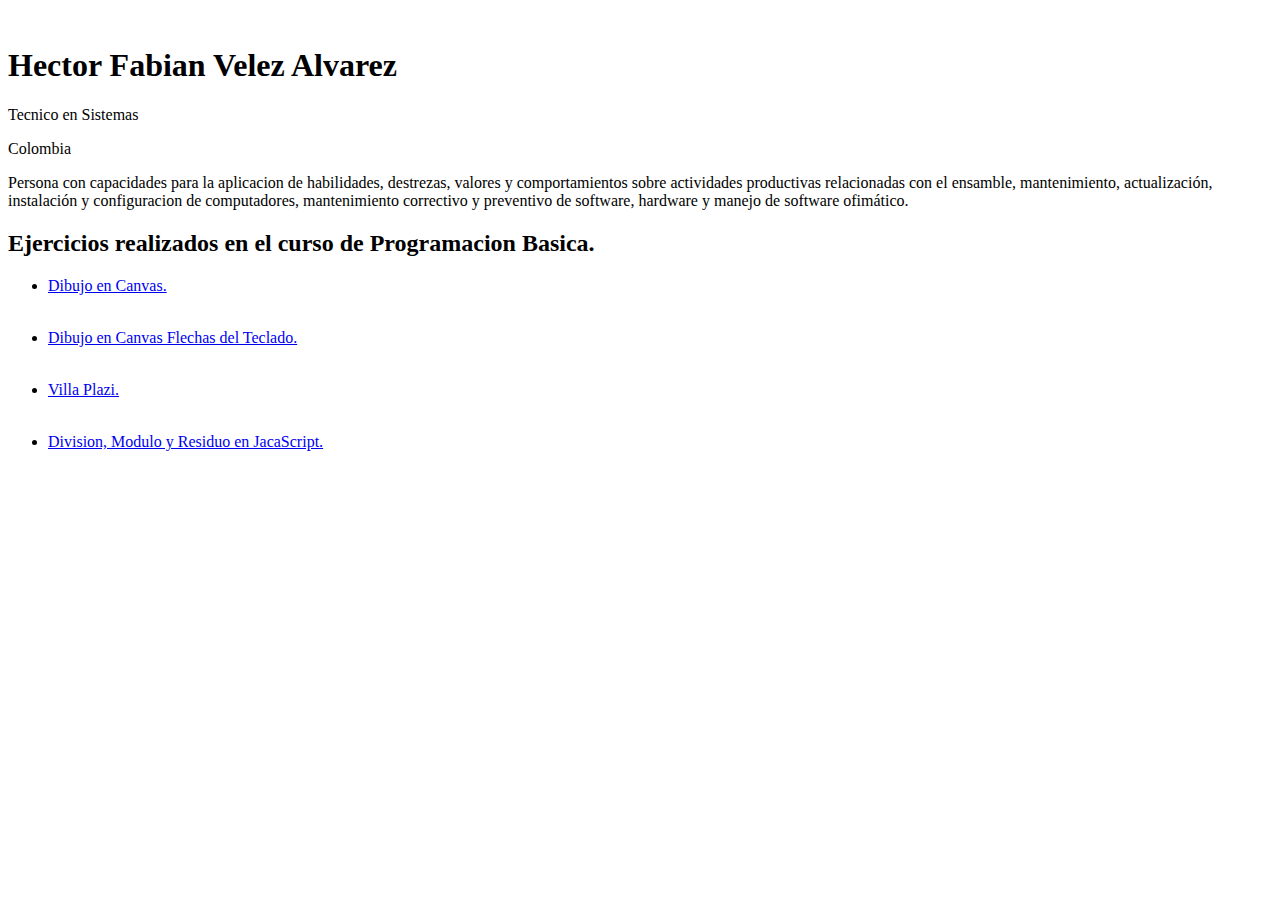
==== index.html @ a95acb27 "Update index.html" ====
<!DOCTYPE html>
<html lang="en">
<head>
	<meta charset="UTF-8">
	<meta name="viewport" content="width=device-width, user-scalable=no,
	initial-scale=1.0, maximum-scale=1.0, minimum-scale=1.0">
	<link href='https://fonts.googleapis.com/css?family=Open+Sans:400,600' rel='stylesheet' type='text/css'>
	<link rel="stylesheet" href="css/estilos.css">
	<link rel="stylesheet" href="css/font-awesome.min.css">
	<title>Hector Velez,Tecnico en Sistemas</title>
</head>
<body>
	<div class="contenedor" id="contenedor">
		<section class="tarjeta">
			<div class="slider_banner">
				<div class="banner" id="banner">
					<img class="slide active" src="img/banner3.jpg" alt="">
					<img class="slide" src="img/Hector.jpg" alt="">
					<img class="slide" src="img/hector1.jpg" alt="">
					<img class="slide" src="img/hector2.jpg" alt="">
					<img class="slide" src="img/hector3.jpg" alt="">
					<img class="slide" src="img/hector4.jpg" alt="">
					<img class="slide" src="img/hector5.jpg" alt="">
					<img class="slide" src="img/hector6.jpg" alt="">
					<img class="slide" src="img/hector7.jpg" alt="">
				</div>

				<!-- Flechas del Banner -->
				<a href="#" id="banner-prev" class="flecha-banner anterior"><span class="fa fa-chevron-circle-left"></span></a>
				<a href="#" id="banner-next" class="flecha-banner siguiente"><span class="fa fa-chevron-circle-right"></span></a>
			</div>

			<section class="slider_info">
				<!-- Flechas del Slider -->
				<a href="#" id="info-prev" class="flecha-info anterior" ><span class="fa fa-chevron-circle-left"></span></a>
				<a href="#" id="info-next" class="flecha-info siguiente"><span class="fa fa-chevron-circle-right"></span></a>

				<section class="informacion" id="informacion">
					<article id="info">
						<div class="slide active">
							<h1 class="nombre">Hector Fabian Velez Alvarez</h1>
							<p class="trabajo">Tecnico en Sistemas</p>
							<p class="pais"><img src="img/bandera1.png" alt="">Colombia</p>
						</div>

						<div class="slide">
							<p class="texto">Persona con capacidades para la aplicacion de habilidades, destrezas, valores y comportamientos sobre actividades productivas relacionadas con el ensamble, mantenimiento, actualización, instalación y configuracion de computadores, mantenimiento correctivo y preventivo de software, hardware y manejo de software ofimático.</p>
						</div>

						<div class="slide">
							<h2 class="subtitulo">Ejercicios realizados en el curso de Programacion Basica.</h2>
							<ul class="actions">
							<li><a href="#" target="_blank" class="button">Dibujo en Canvas.</a></li><br />
							</ul>
							<ul class="actions">
							<li><a href="#" target="_blank" class="button">Dibujo en Canvas Flechas del Teclado.</a></li><br />
							</ul>
							<ul class="actions">
							<li><a href="#" target="_blank" class="button">Villa Plazi.</a></li><br />
							</ul>
							<ul class="actions">
							<li><a href="#" target="_blank" class="button">Division, Modulo y Residuo en JacaScript.</a></li><br />
						</ul>

						</div>
					</article>
					<div class="botones" id="botones"></div>
				</section>

			</section>
			<section class="redes-sociales">
				<a href="#" class="behance"><span class="fa fa-behance"></span></a>
				<a href="https://www.facebook.com/Tecnico-Sistemas-Hector-Velez-1769183796437251/?hc_ref=ARRY0PG8D067y-Y6cNmxjs1ysf-3-rF1pc6T3ODVPJFksFEtAkuPzj-Mb-zhbJgCsp4/" target="_blank" class="facebook"><span class="fa fa-facebook"></span></a>
				<a href="#" class="twitter"><span class="fa fa-twitter"></span></a>
			</section>
		</section>
	</div>

	<script src="https://code.jquery.com/jquery-3.0.0.min.js"></script>
	<script src="js/main.js"></script>
</body>
</html>
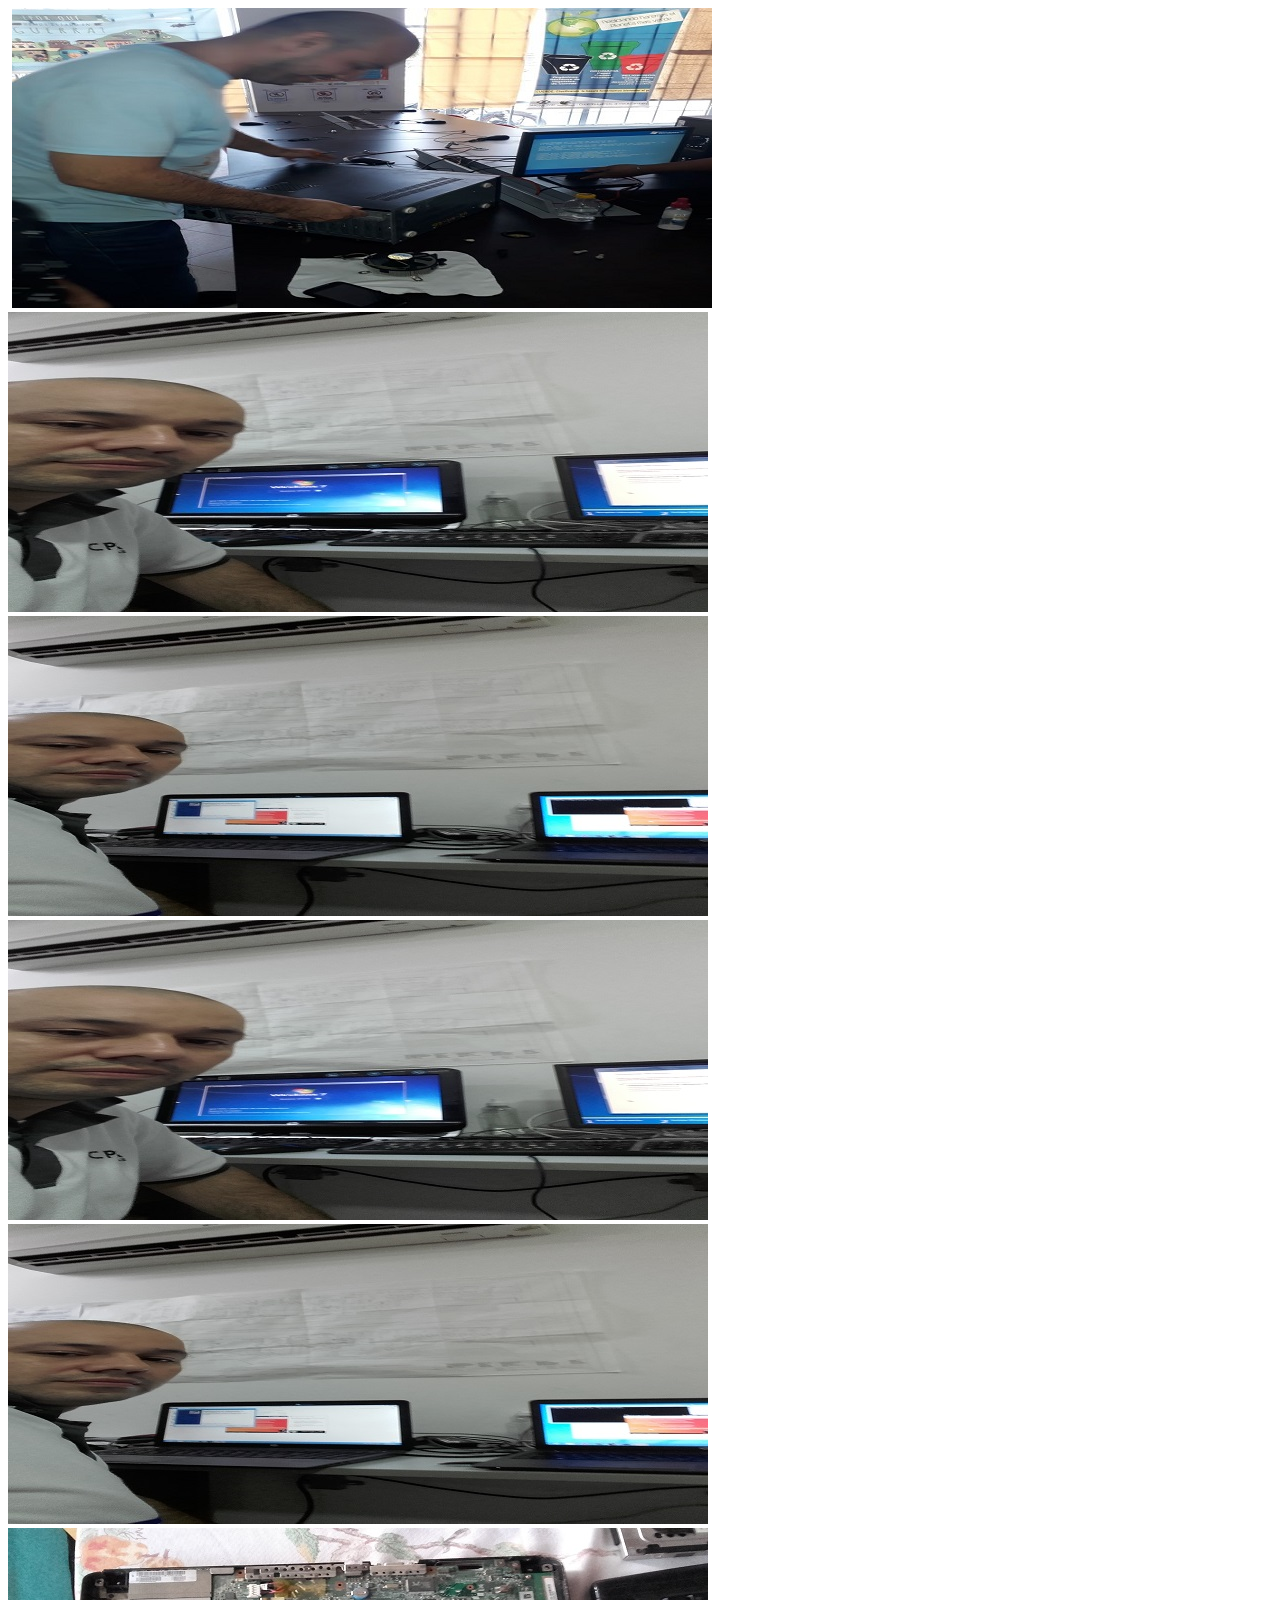
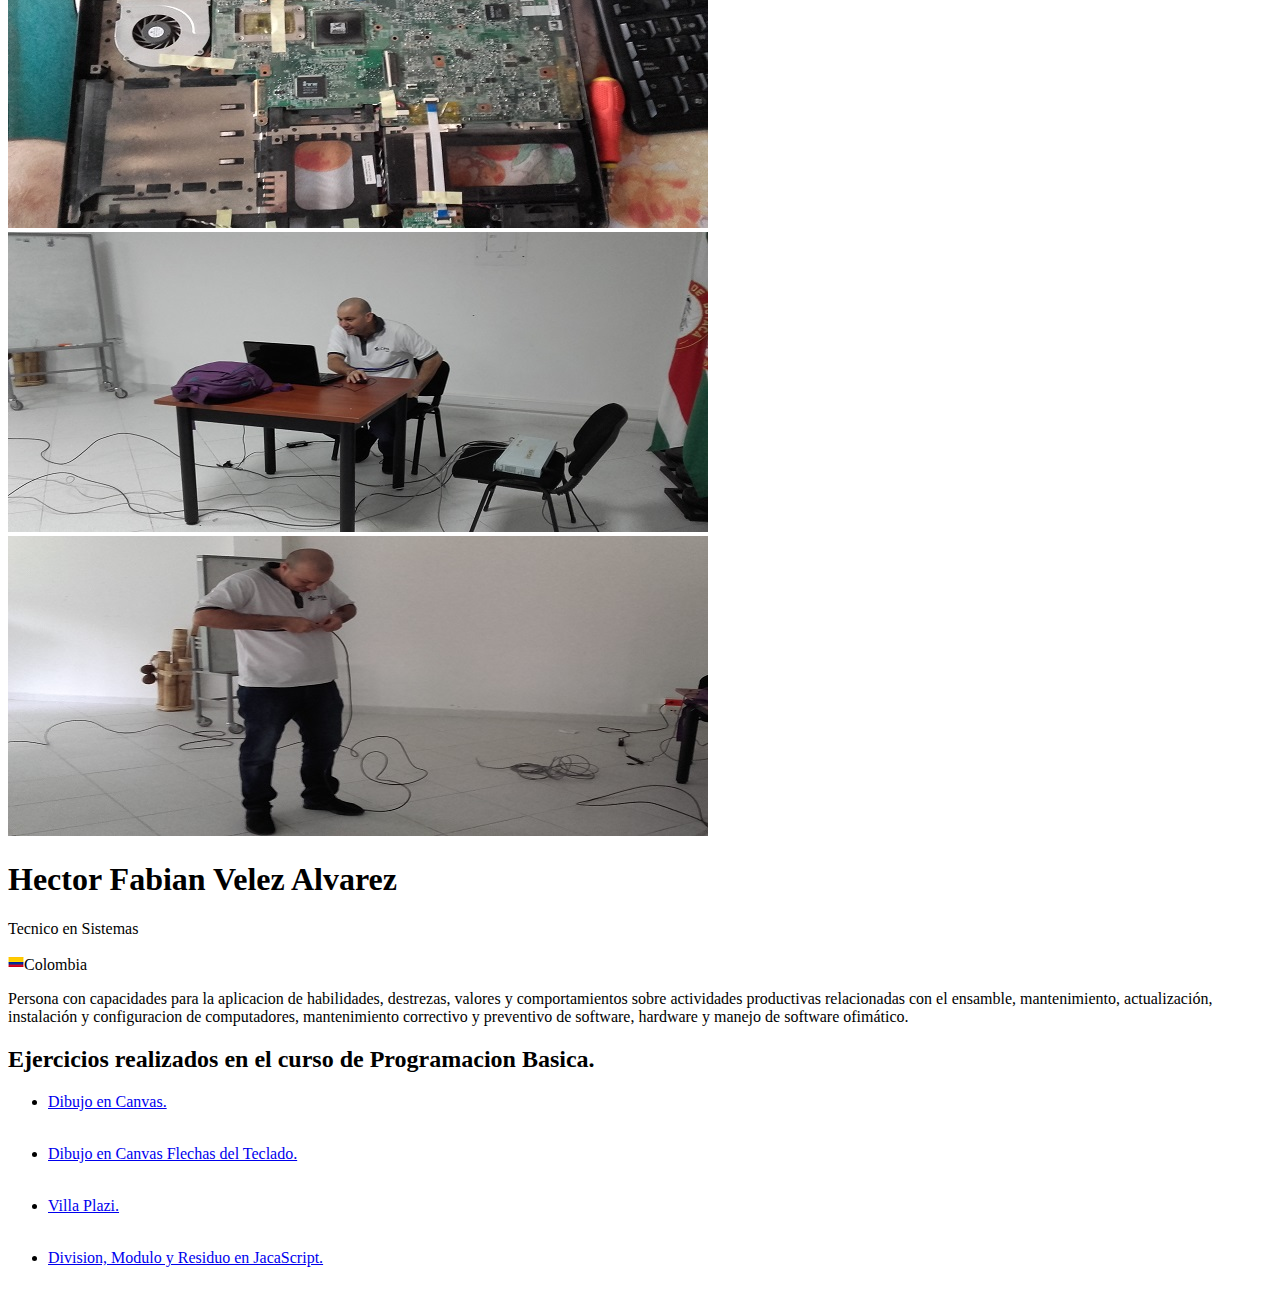
==== commit 52a5cfa4: "Update index.html" ====
--- a/index.html
+++ b/index.html
@@ -15,7 +15,7 @@
 			<div class="slider_banner">
 				<div class="banner" id="banner">
 					<img class="slide active" src="img/banner3.jpg" alt="">
-					<img class="slide" src="img/Hector.jpg" alt="">
+					<img class="slide" src="img/hector.jpg" alt="">
 					<img class="slide" src="img/hector1.jpg" alt="">
 					<img class="slide" src="img/hector2.jpg" alt="">
 					<img class="slide" src="img/hector3.jpg" alt="">
@@ -50,16 +50,16 @@
 						<div class="slide">
 							<h2 class="subtitulo">Ejercicios realizados en el curso de Programacion Basica.</h2>
 							<ul class="actions">
-							<li><a href="#" target="_blank" class="button">Dibujo en Canvas.</a></li><br />
+							<li><a href="hectorvelez1984.github.io/dibujo1.html" target="_blank" class="button">Dibujo en Canvas.</a></li><br />
 							</ul>
 							<ul class="actions">
-							<li><a href="#" target="_blank" class="button">Dibujo en Canvas Flechas del Teclado.</a></li><br />
+							<li><a href="hectorvelez1984.github.io/flechas.html" target="_blank" class="button">Dibujo en Canvas Flechas del Teclado.</a></li><br />
 							</ul>
 							<ul class="actions">
-							<li><a href="#" target="_blank" class="button">Villa Plazi.</a></li><br />
+							<li><a href="hectorvelez1984.github.io/villa.html" target="_blank" class="button">Villa Plazi.</a></li><br />
 							</ul>
 							<ul class="actions">
-							<li><a href="#" target="_blank" class="button">Division, Modulo y Residuo en JacaScript.</a></li><br />
+							<li><a href="hectorvelez1984.github.io/modulo.html" target="_blank" class="button">Division, Modulo y Residuo en JacaScript.</a></li><br />
 						</ul>
 
 						</div>
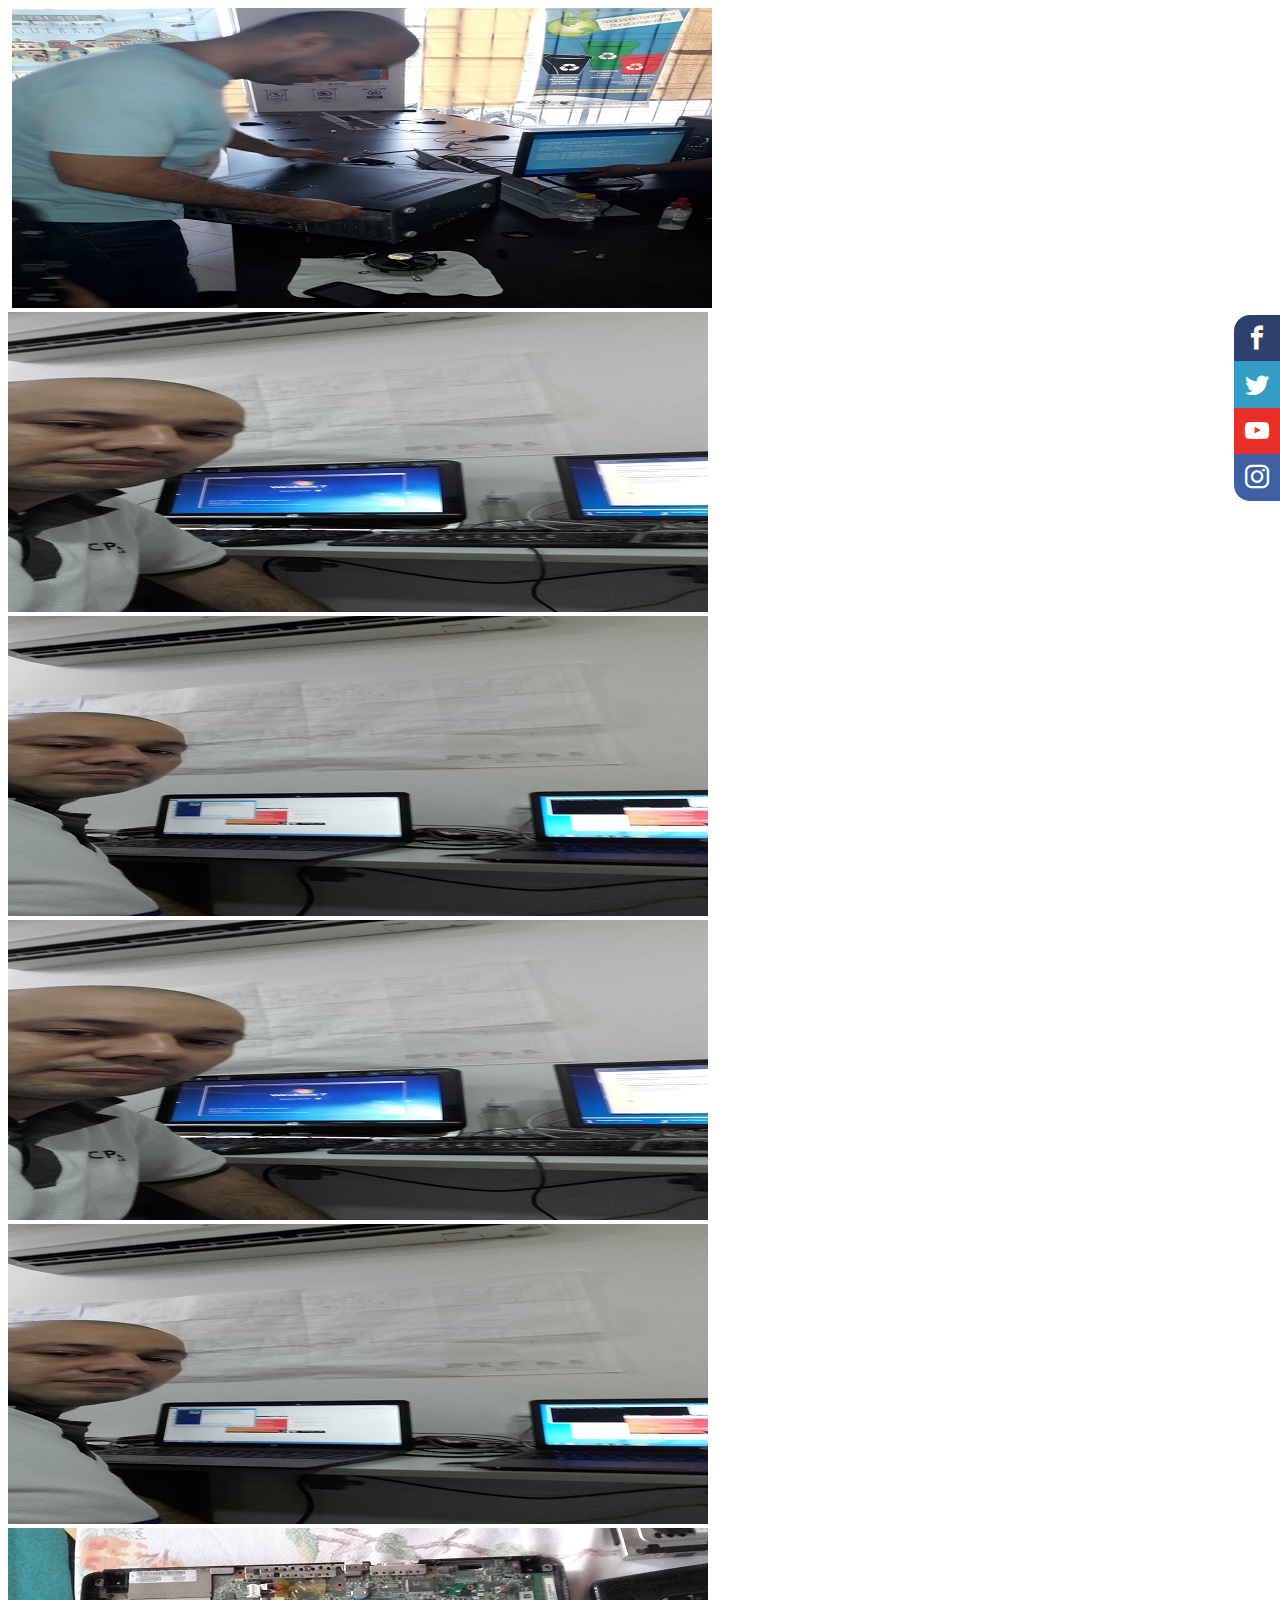
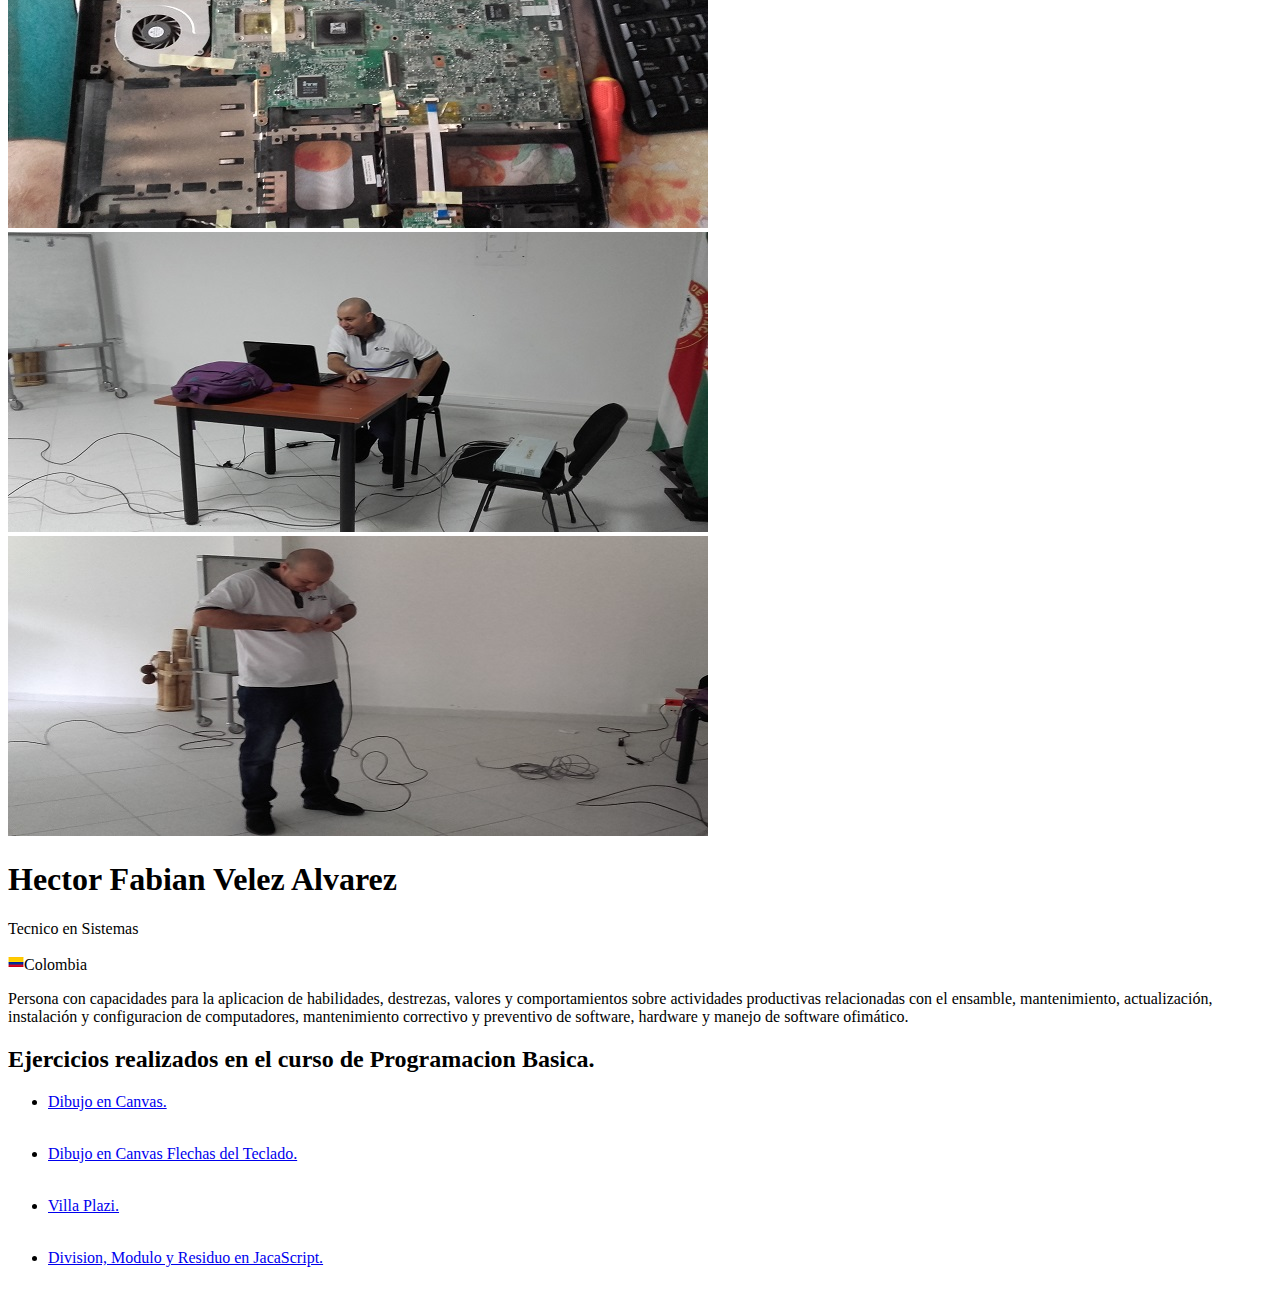
==== commit bcd00cd3: "Update index.html" ====
--- a/index.html
+++ b/index.html
@@ -7,28 +7,38 @@
 	<link href='https://fonts.googleapis.com/css?family=Open+Sans:400,600' rel='stylesheet' type='text/css'>
 	<link rel="stylesheet" href="css/estilos.css">
 	<link rel="stylesheet" href="css/font-awesome.min.css">
+	<link rel="stylesheet" href="font.css">
+  <link rel="stylesheet" href="main.css">
 	<title>Hector Velez,Tecnico en Sistemas</title>
 </head>
 <body>
-	<div class="contenedor" id="contenedor">
-		<section class="tarjeta">
-			<div class="slider_banner">
-				<div class="banner" id="banner">
-					<img class="slide active" src="img/banner3.jpg" alt="">
-					<img class="slide" src="img/hector.jpg" alt="">
-					<img class="slide" src="img/hector1.jpg" alt="">
-					<img class="slide" src="img/hector2.jpg" alt="">
-					<img class="slide" src="img/hector3.jpg" alt="">
-					<img class="slide" src="img/hector4.jpg" alt="">
-					<img class="slide" src="img/hector5.jpg" alt="">
-					<img class="slide" src="img/hector6.jpg" alt="">
-					<img class="slide" src="img/hector7.jpg" alt="">
-				</div>
+	
+<div class="contenedor" id="contenedor">
+		<div class="social-bar">
+   		 <a href="https://www.facebook.com/Tecnico-Sistemas-Hector-Velez-1769183796437251/?hc_ref=ARRY0PG8D067y-Y6cNmxjs1ysf-3-rF1pc6T3ODVPJFksFEtAkuPzj-Mb-zhbJgCsp4/" class="icon icon-facebook" target="_blank"></a>
+		 <a href="https://twitter.com/HECTORVELEZ2" class="icon icon-twitter" target="_blank"></a>
+		 <a href="https://www.youtube.com/channel/UCNXp2lOjahilPRoKrDwb-EQ?view_as=subscriber" class="icon icon-youtube" target="_blank"></a>
+  		 <a href="https://www.instagram.com/hectorvelezalvarez/?hl=es-la" class="icon icon-instagram" target="_blank"></a>
+  		</div>
+
+	<section class="tarjeta">
+		<div class="slider_banner">
+			<div class="banner" id="banner">
+				<img class="slide active" src="img/banner3.jpg" alt="">
+				<img class="slide" src="img/hector.jpg" alt="">
+				<img class="slide" src="img/hector1.jpg" alt="">
+				<img class="slide" src="img/hector2.jpg" alt="">
+				<img class="slide" src="img/hector3.jpg" alt="">
+				<img class="slide" src="img/hector4.jpg" alt="">
+				<img class="slide" src="img/hector5.jpg" alt="">
+				<img class="slide" src="img/hector6.jpg" alt="">
+				<img class="slide" src="img/hector7.jpg" alt="">
+			</div>
 
 				<!-- Flechas del Banner -->
 				<a href="#" id="banner-prev" class="flecha-banner anterior"><span class="fa fa-chevron-circle-left"></span></a>
 				<a href="#" id="banner-next" class="flecha-banner siguiente"><span class="fa fa-chevron-circle-right"></span></a>
-			</div>
+		</div>
 
 			<section class="slider_info">
 				<!-- Flechas del Slider -->
@@ -48,33 +58,34 @@
 						</div>
 
 						<div class="slide">
-							<h2 class="subtitulo">Ejercicios realizados en el curso de Programacion Basica.</h2>
-							<ul class="actions">
-							<li><a href="hectorvelez1984.github.io/dibujo1.html" target="_blank" class="button">Dibujo en Canvas.</a></li><br />
-							</ul>
-							<ul class="actions">
-							<li><a href="hectorvelez1984.github.io/flechas.html" target="_blank" class="button">Dibujo en Canvas Flechas del Teclado.</a></li><br />
-							</ul>
-							<ul class="actions">
-							<li><a href="hectorvelez1984.github.io/villa.html" target="_blank" class="button">Villa Plazi.</a></li><br />
-							</ul>
-							<ul class="actions">
-							<li><a href="hectorvelez1984.github.io/modulo.html" target="_blank" class="button">Division, Modulo y Residuo en JacaScript.</a></li><br />
-						</ul>
+									<h2 class="subtitulo">Ejercicios realizados en el curso de Programacion Basica.</h2>
+									<ul class="actions">
+									<li><a href="hectorvelez1984.github.io/dibujo1.html" target="_blank" class="button">Dibujo en Canvas.</a></li><br />
+									</ul>
+									<ul class="actions">
+									<li><a href="hectorvelez1984.github.io/flechas.html" target="_blank" class="button">Dibujo en Canvas Flechas del Teclado.</a></li><br />
+									</ul>
+									<ul class="actions">
+									<li><a href="hectorvelez1984.github.io/villa.html" target="_blank" class="button">Villa Plazi.</a></li><br />
+									</ul>
+									<ul class="actions">
+									<li><a href="hectorvelez1984.github.io/modulo.html" target="_blank" class="button">Division, Modulo y Residuo en JacaScript.</a></li><br />
+								</ul>
 
-						</div>
+								</div>
 					</article>
 					<div class="botones" id="botones"></div>
 				</section>
 
 			</section>
-			<section class="redes-sociales">
+				<section class="redes-sociales">
 				<a href="#" class="behance"><span class="fa fa-behance"></span></a>
-				<a href="https://www.facebook.com/Tecnico-Sistemas-Hector-Velez-1769183796437251/?hc_ref=ARRY0PG8D067y-Y6cNmxjs1ysf-3-rF1pc6T3ODVPJFksFEtAkuPzj-Mb-zhbJgCsp4/" target="_blank" class="facebook"><span class="fa fa-facebook"></span></a>
+				<a href="#" class="facebook"><span class="fa fa-facebook"></span></a>
 				<a href="#" class="twitter"><span class="fa fa-twitter"></span></a>
 			</section>
+
 		</section>
-	</div>
+</div>
 
 	<script src="https://code.jquery.com/jquery-3.0.0.min.js"></script>
 	<script src="js/main.js"></script>
--- a/font.css
+++ b/font.css
@@ -0,0 +1,39 @@
+@font-face {
+  font-family: 'icomoon';
+  src:  url('fonts/icomoon.eot?i226ha');
+  src:  url('fonts/icomoon.eot?i226ha#iefix') format('embedded-opentype'),
+    url('fonts/icomoon.ttf?i226ha') format('truetype'),
+    url('fonts/icomoon.woff?i226ha') format('woff'),
+    url('fonts/icomoon.svg?i226ha#icomoon') format('svg');
+  font-weight: normal;
+  font-style: normal;
+}
+
+[class^="icon-"], [class*=" icon-"] {
+  /* use !important to prevent issues with browser extensions that change fonts */
+  font-family: 'icomoon' !important;
+  speak: none;
+  font-style: normal;
+  font-weight: normal;
+  font-variant: normal;
+  text-transform: none;
+  line-height: 1;
+
+  /* Better Font Rendering =========== */
+  -webkit-font-smoothing: antialiased;
+  -moz-osx-font-smoothing: grayscale;
+}
+
+.icon-facebook:before {
+  content: "\ea90";
+}
+.icon-instagram:before {
+  content: "\ea92";
+}
+.icon-twitter:before {
+  content: "\ea96";
+}
+.icon-youtube:before {
+  content: "\ea9d";
+}
+
--- a/main.css
+++ b/main.css
@@ -0,0 +1,52 @@
+html {
+	font-size: 16px;
+}
+
+.social-bar {
+	position: fixed;
+	right: 0;
+	top: 35%;
+	font-size: 1.5rem;
+	display: flex;
+	flex-direction: column;
+	align-items: flex-end;
+	z-index: 100;
+}
+
+.icon {
+	color: white;
+	text-decoration: none;
+	padding: .7rem;
+	display: flex;
+	transition: all .5s;
+}
+
+.icon-facebook {
+	background: #2E406E;
+}
+
+.icon-twitter {
+	background: #339DC5;
+}
+
+.icon-youtube {
+	background: #E83028;
+}
+
+.icon-instagram {
+	background: #3F60A5;
+}
+
+.icon:first-child {
+	border-radius: 1rem 0 0 0;
+}
+
+.icon:last-child {
+	border-radius: 0 0 0 1rem;
+}
+
+.icon:hover {
+	padding-right: 3rem;
+	border-radius: 1rem 0 0 1rem;
+	box-shadow: 0 0 .5rem rgba(0, 0, 0, 0.42);
+}
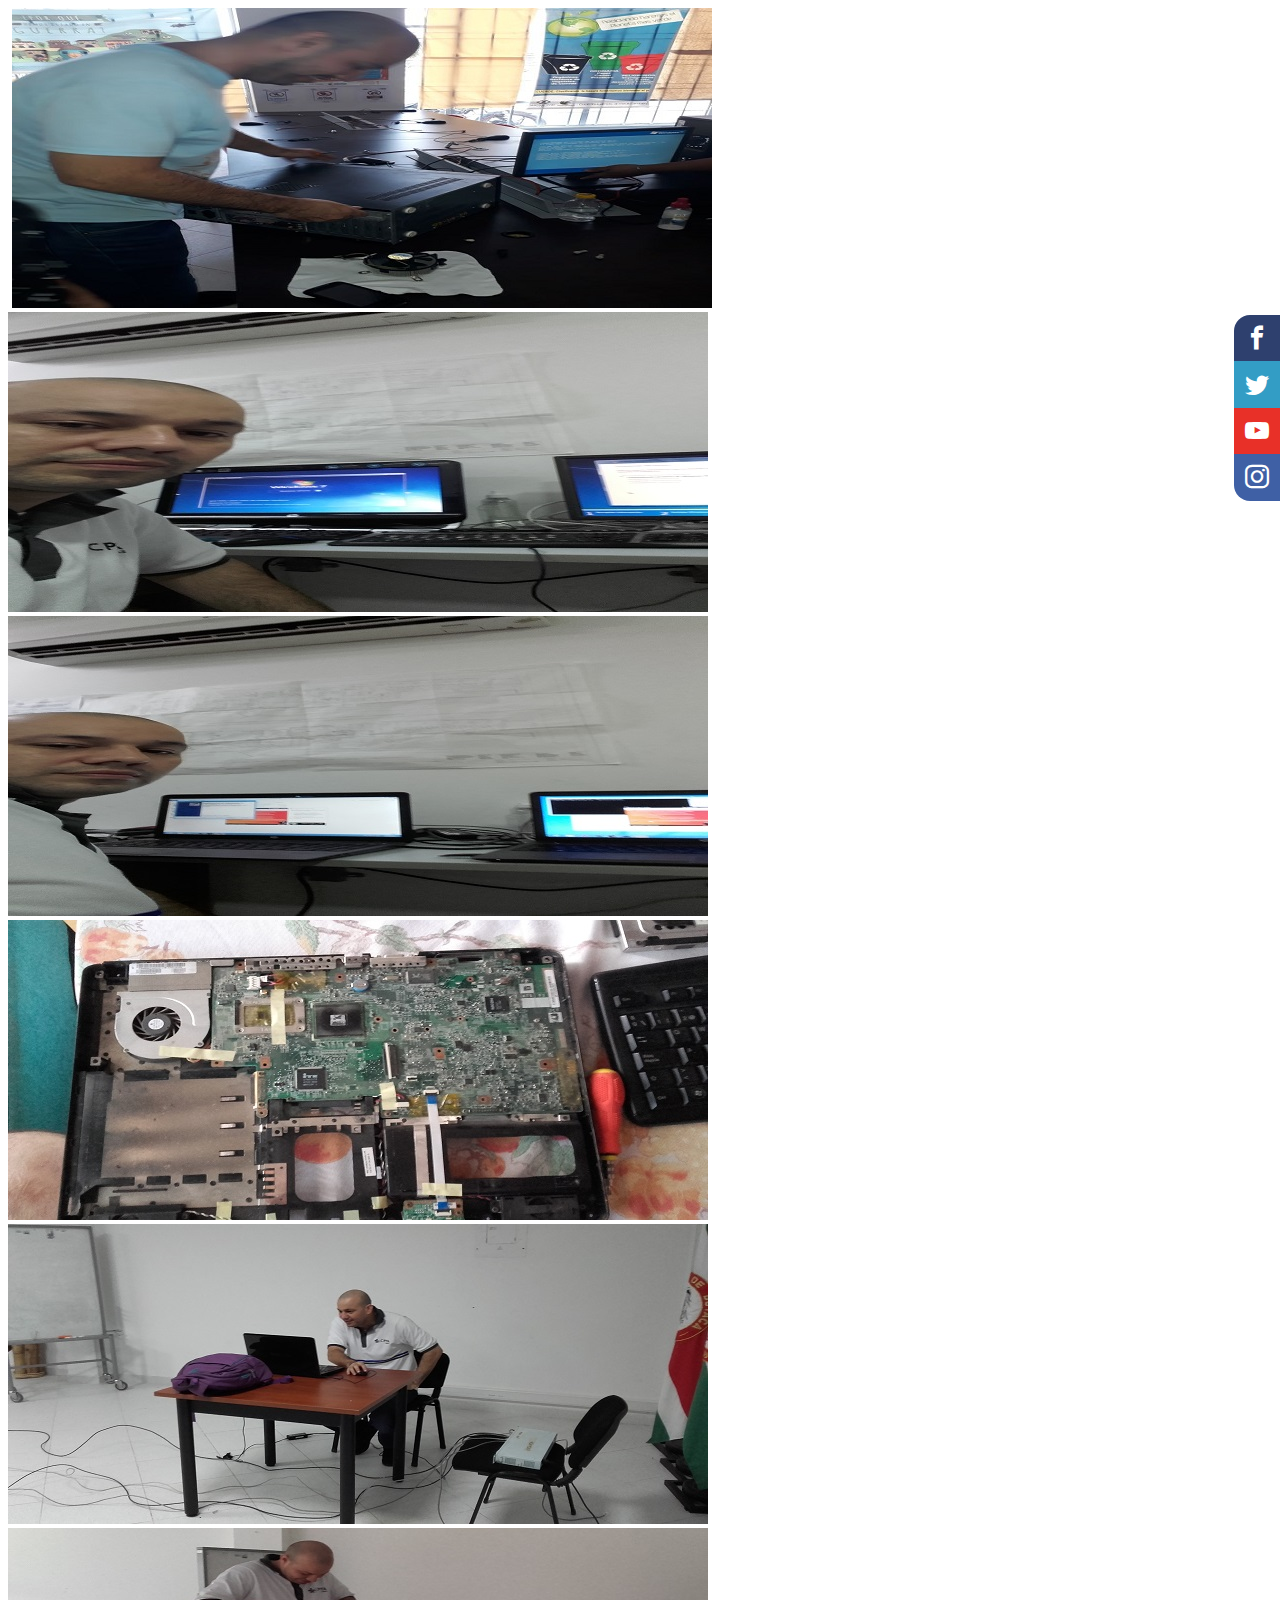
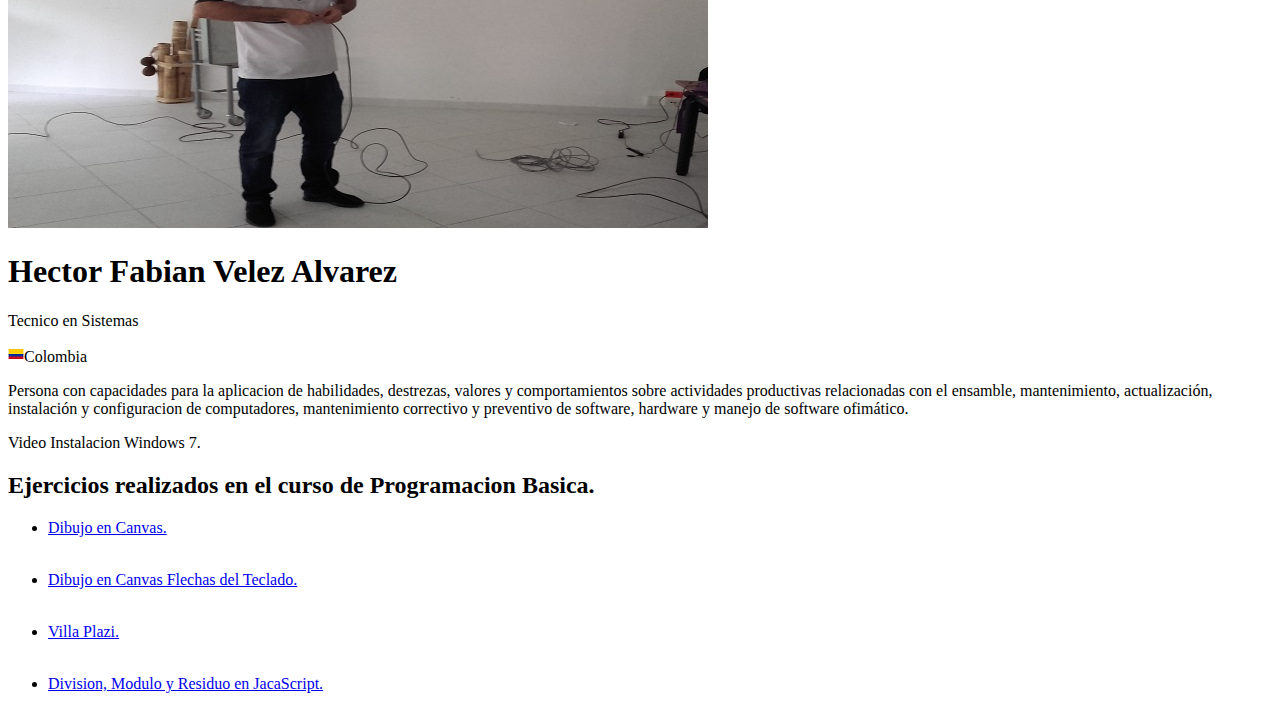
==== commit 5c4959b0: "Update index.html" ====
--- a/index.html
+++ b/index.html
@@ -56,6 +56,11 @@
 						<div class="slide">
 							<p class="texto">Persona con capacidades para la aplicacion de habilidades, destrezas, valores y comportamientos sobre actividades productivas relacionadas con el ensamble, mantenimiento, actualización, instalación y configuracion de computadores, mantenimiento correctivo y preventivo de software, hardware y manejo de software ofimático.</p>
 						</div>
+						
+						<div class="video">
+							<p class="texto">Video Instalacion Windows 7.</p>
+							
+						</div>
 
 						<div class="slide">
 									<h2 class="subtitulo">Ejercicios realizados en el curso de Programacion Basica.</h2>
@@ -77,13 +82,6 @@
 					<div class="botones" id="botones"></div>
 				</section>
 
-			</section>
-				<section class="redes-sociales">
-				<a href="#" class="behance"><span class="fa fa-behance"></span></a>
-				<a href="#" class="facebook"><span class="fa fa-facebook"></span></a>
-				<a href="#" class="twitter"><span class="fa fa-twitter"></span></a>
-			</section>
-
 		</section>
 </div>
 
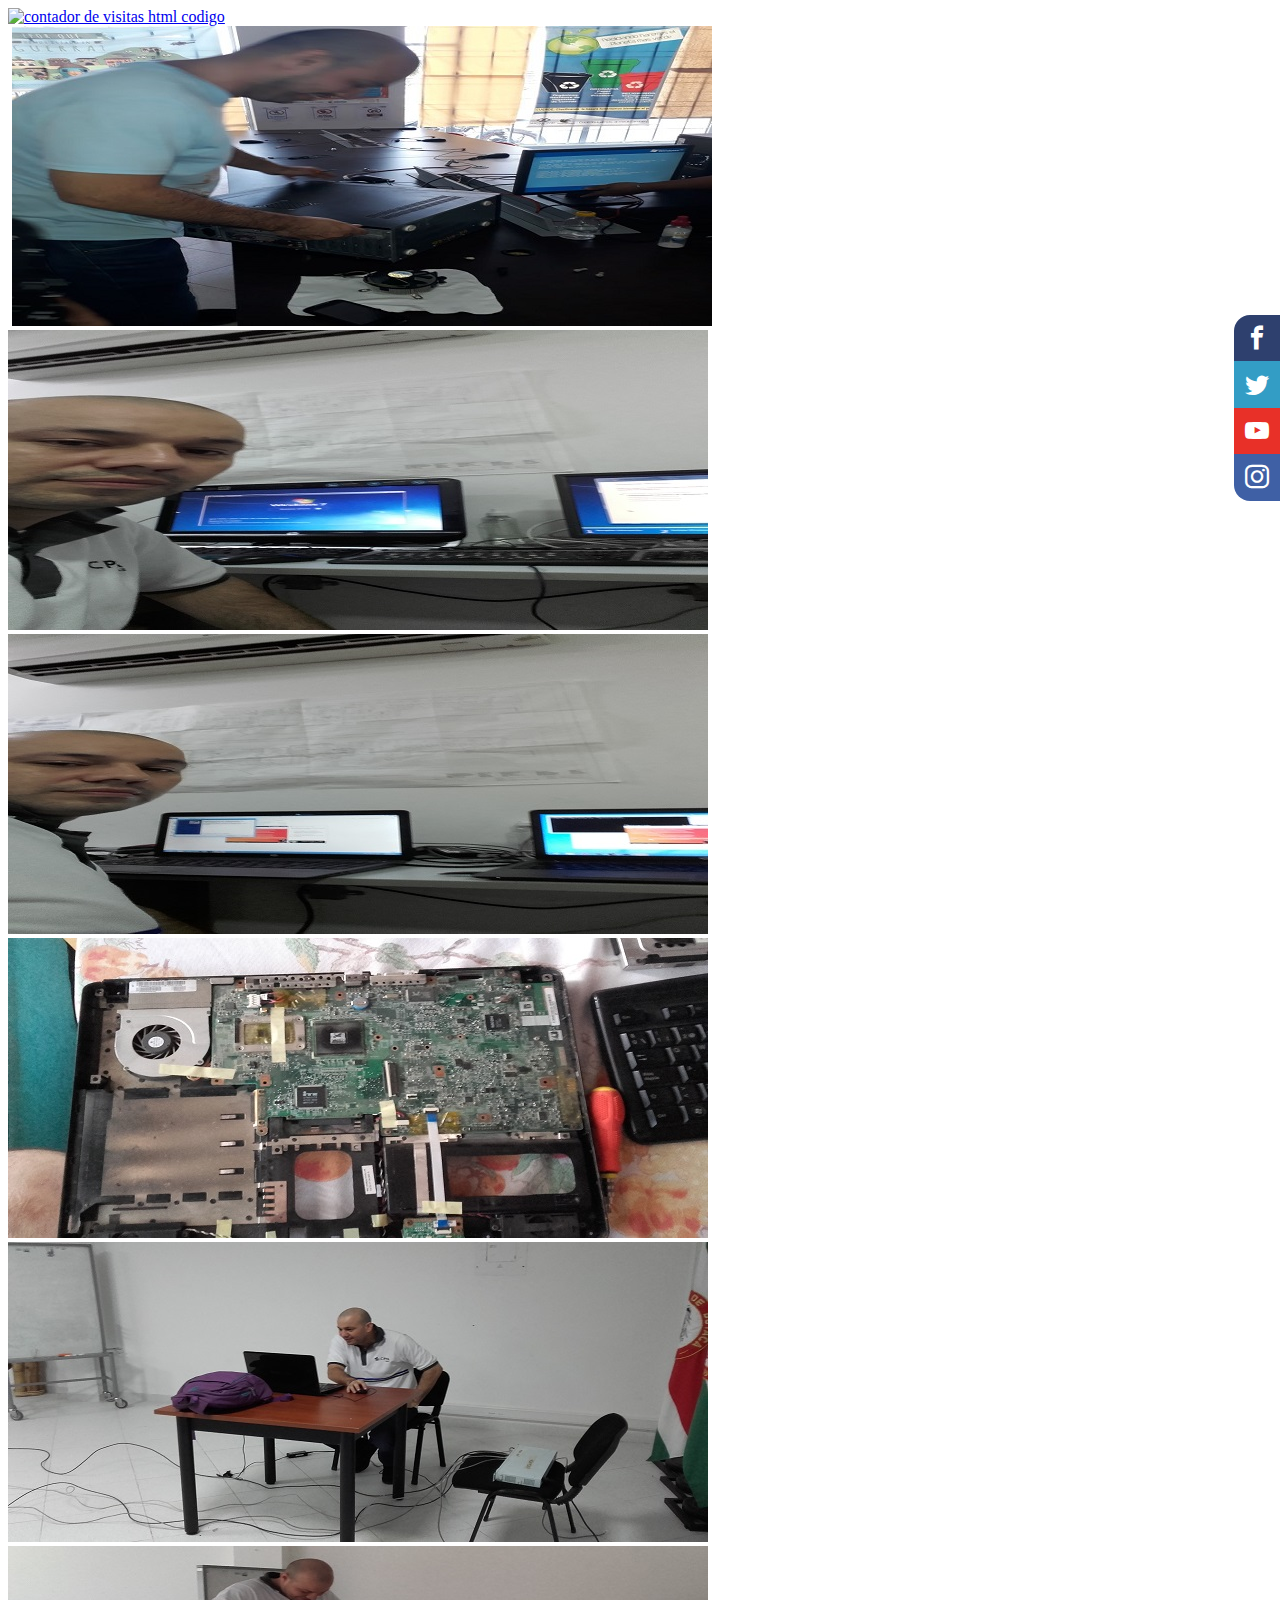
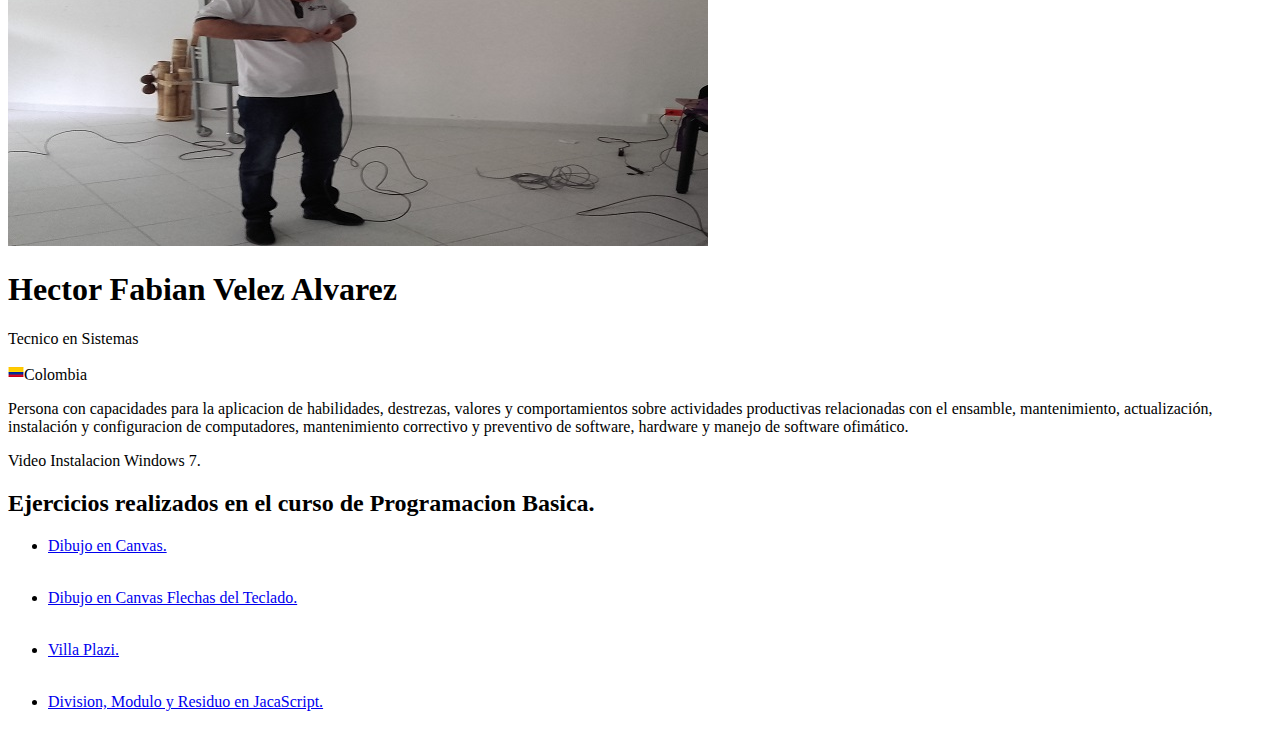
==== commit d4d087e7: "Update index.html" ====
--- a/index.html
+++ b/index.html
@@ -12,6 +12,7 @@
 	<title>Hector Velez,Tecnico en Sistemas</title>
 </head>
 <body>
+	<a href="https://www.contadorvisitasgratis.com" title="contador de visitas html codigo"><img src="https://counter8.allfreecounter.com/private/contadorvisitasgratis.php?c=gmeczs3rmntc3513719cprznzacqpk36" border="0" title="contador de visitas html codigo" alt="contador de visitas html codigo"></a>
 	
 <div class="contenedor" id="contenedor">
 		<div class="social-bar">
@@ -57,7 +58,7 @@
 							<p class="texto">Persona con capacidades para la aplicacion de habilidades, destrezas, valores y comportamientos sobre actividades productivas relacionadas con el ensamble, mantenimiento, actualización, instalación y configuracion de computadores, mantenimiento correctivo y preventivo de software, hardware y manejo de software ofimático.</p>
 						</div>
 						
-						<div class="video">
+						<div class="slide">
 							<p class="texto">Video Instalacion Windows 7.</p>
 							
 						</div>
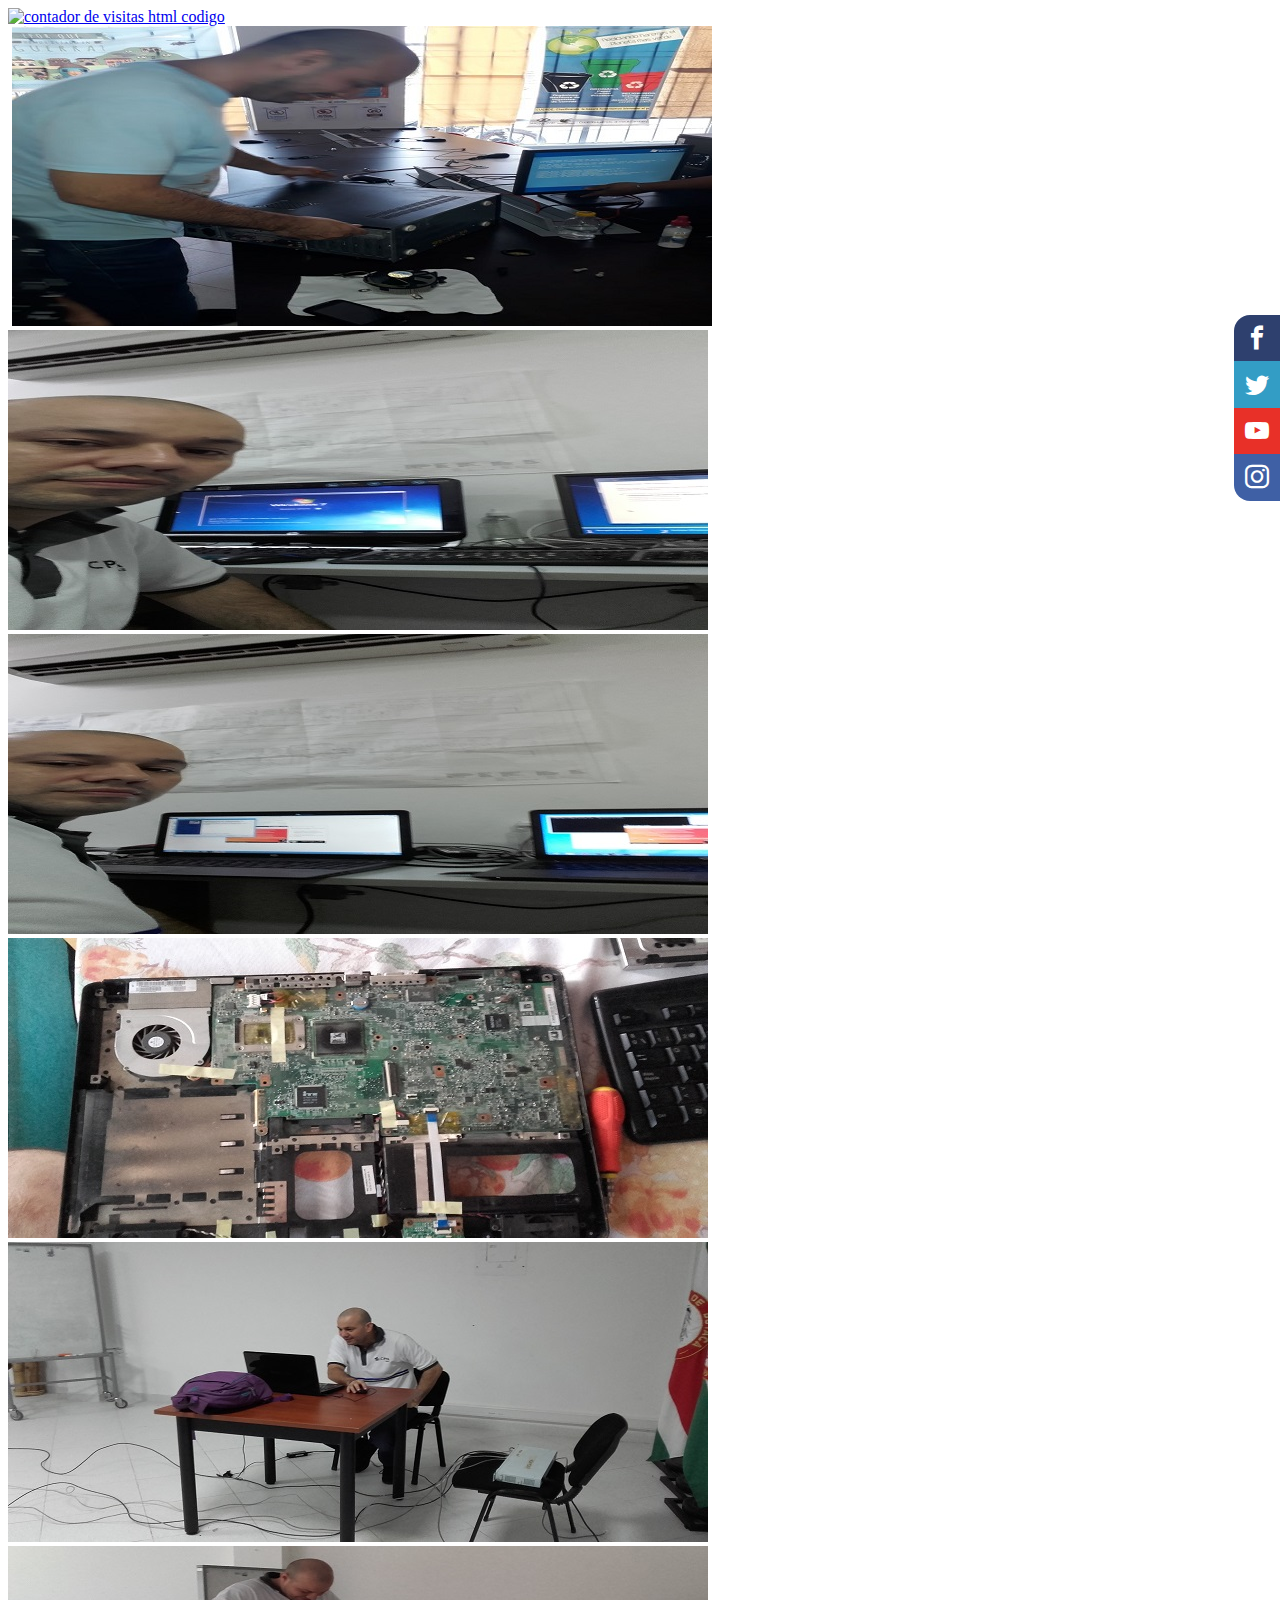
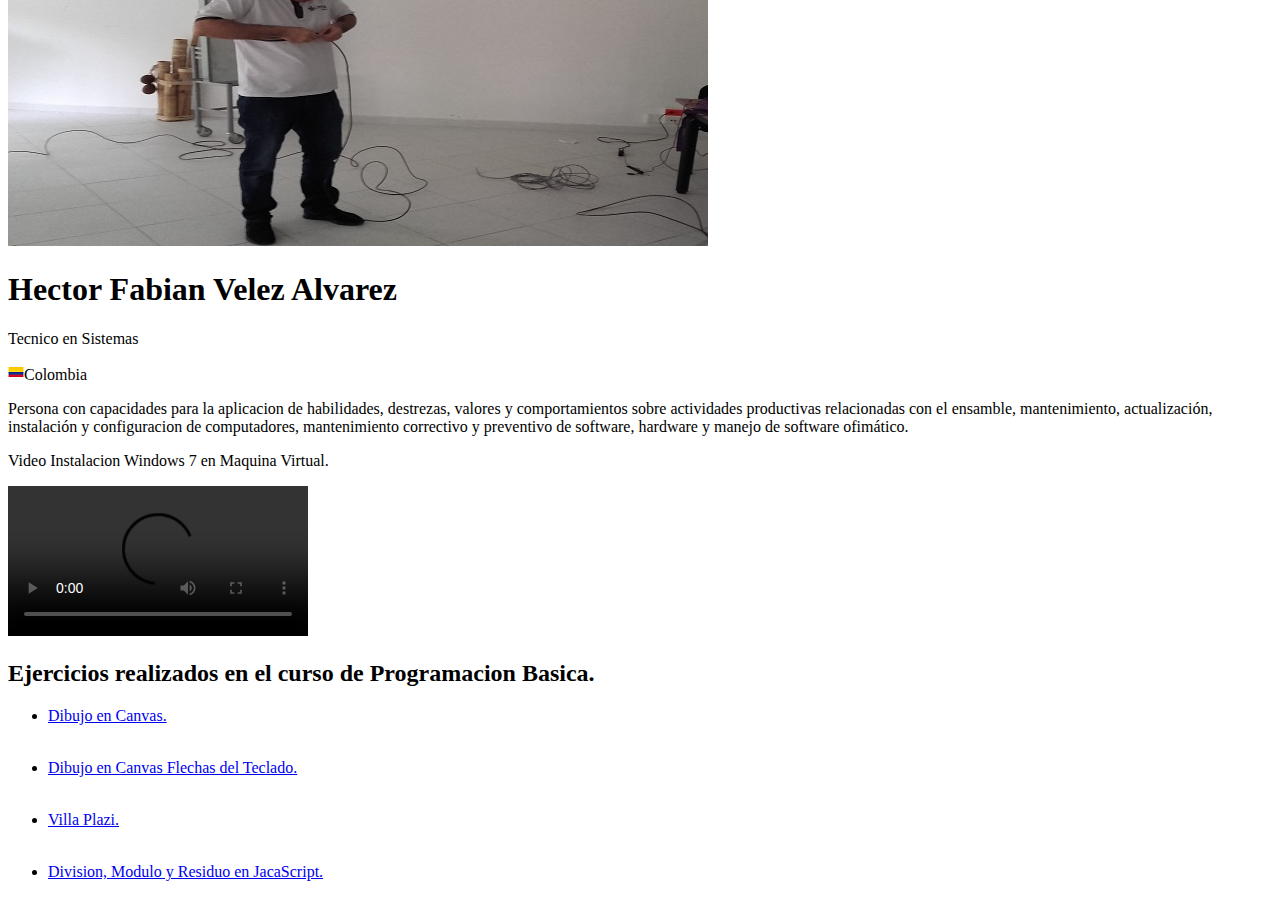
==== commit 7482c705: "Update index.html" ====
--- a/index.html
+++ b/index.html
@@ -2,7 +2,7 @@
 <html lang="en">
 <head>
 	<meta charset="UTF-8">
-	<meta name="viewport" content="width=device-width, user-scalable=no,
+	<meta name="viewport" content="width=device-width, user-scalable=no, 
 	initial-scale=1.0, maximum-scale=1.0, minimum-scale=1.0">
 	<link href='https://fonts.googleapis.com/css?family=Open+Sans:400,600' rel='stylesheet' type='text/css'>
 	<link rel="stylesheet" href="css/estilos.css">
@@ -58,9 +58,11 @@
 							<p class="texto">Persona con capacidades para la aplicacion de habilidades, destrezas, valores y comportamientos sobre actividades productivas relacionadas con el ensamble, mantenimiento, actualización, instalación y configuracion de computadores, mantenimiento correctivo y preventivo de software, hardware y manejo de software ofimático.</p>
 						</div>
 						
-						<div class="slide">
-							<p class="texto">Video Instalacion Windows 7.</p>
-							
+						<div class="slide" class="contenedor">
+							<p class="texto">Video Instalacion Windows 7 en Maquina Virtual.</p>
+							<video controls="controls" widht="40%" height="30%">
+							<source src="videos/instalar windows 7.mp4" type="video/mp4">
+							</video>
 						</div>
 
 						<div class="slide">
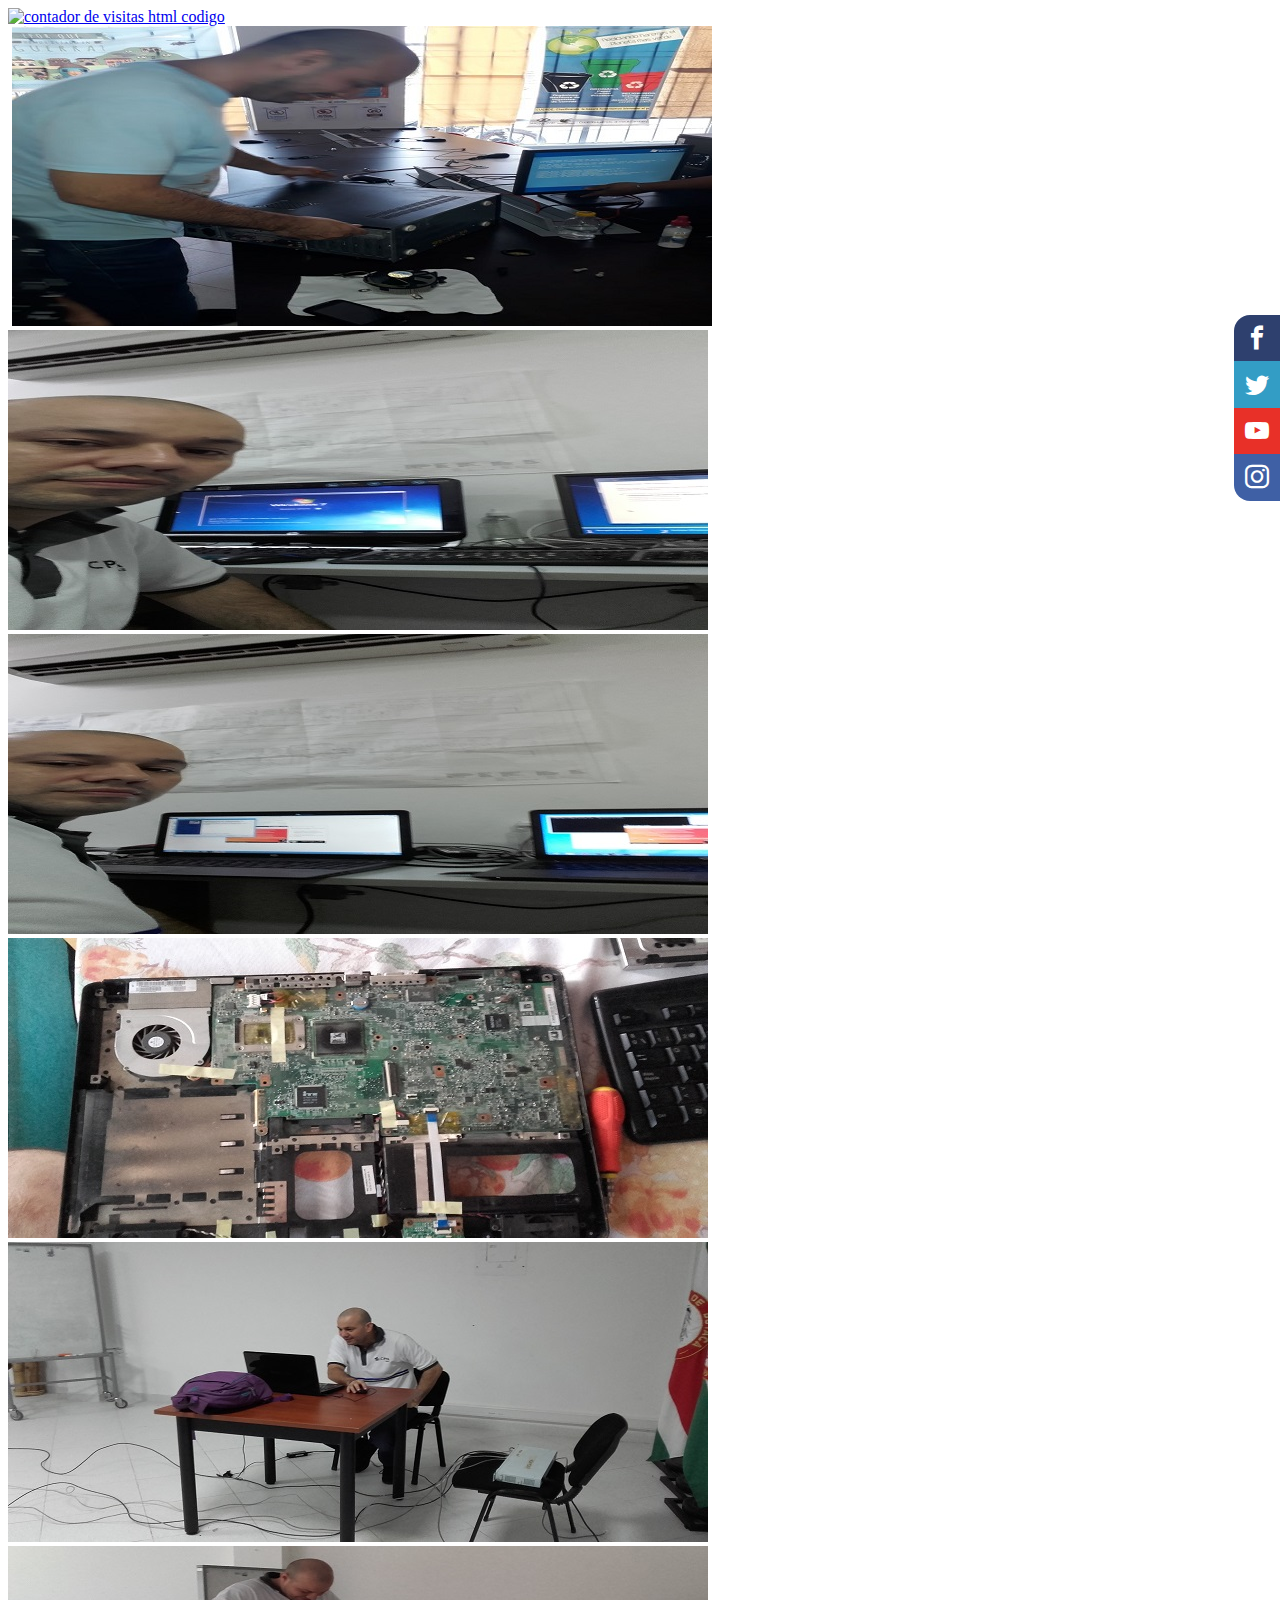
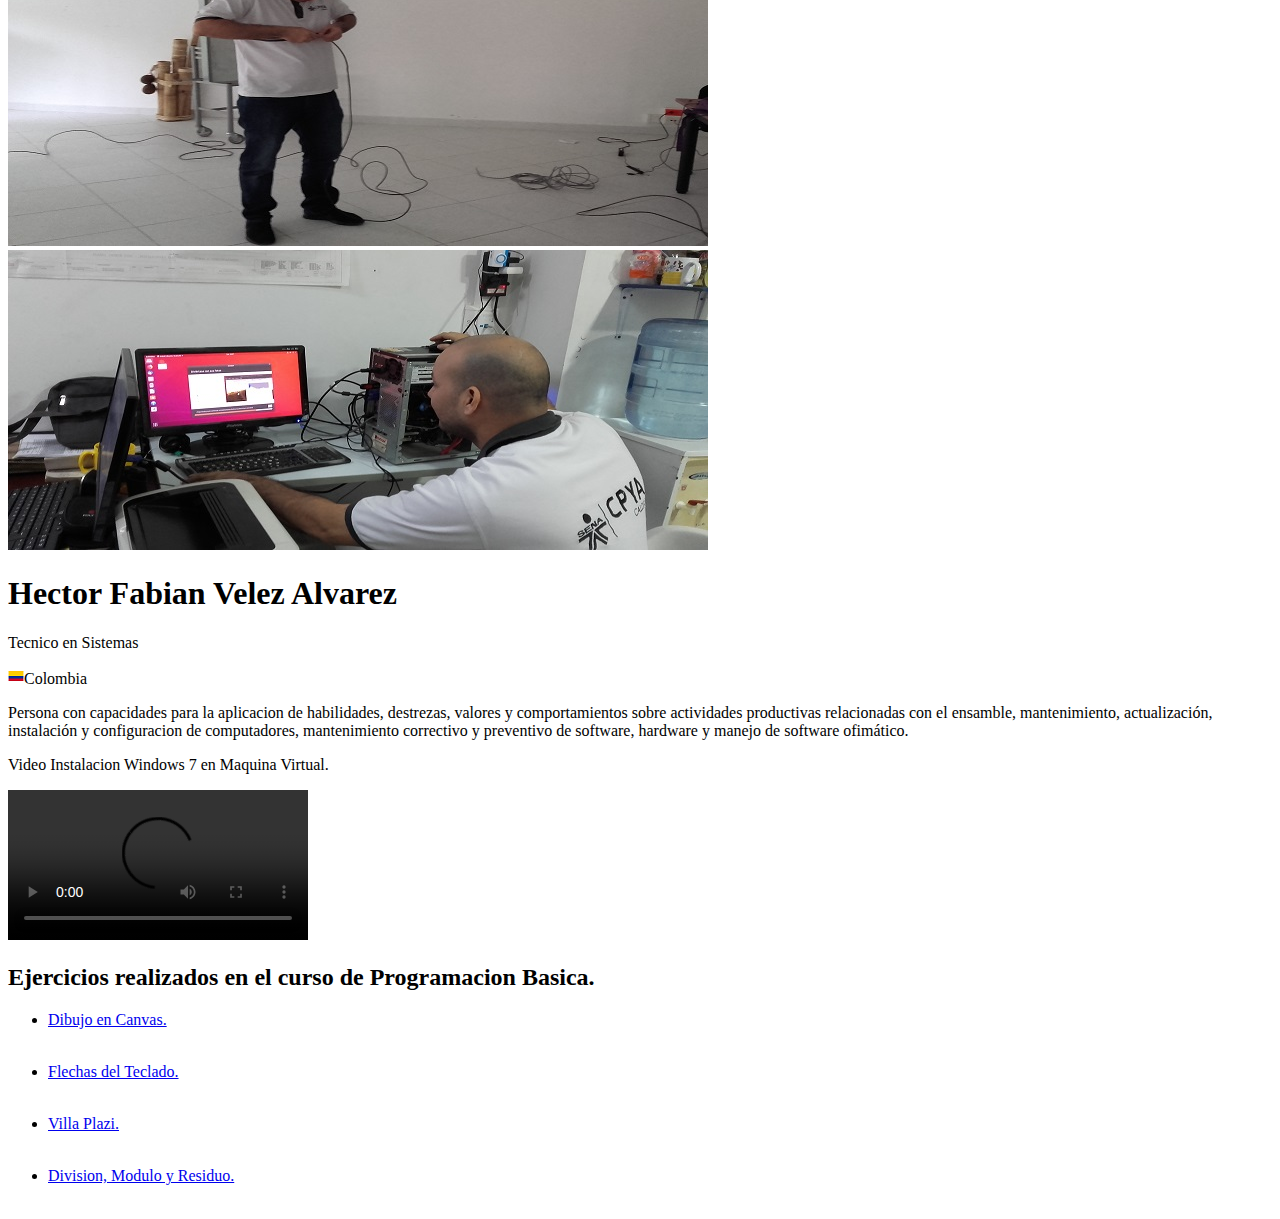
==== commit 1d43169f: "Update index.html" ====
--- a/index.html
+++ b/index.html
@@ -22,6 +22,7 @@
   		 <a href="https://www.instagram.com/hectorvelezalvarez/?hl=es-la" class="icon icon-instagram" target="_blank"></a>
   		</div>
 
+	<div class="contenedor" id="contenedor">
 	<section class="tarjeta">
 		<div class="slider_banner">
 			<div class="banner" id="banner">
@@ -34,6 +35,7 @@
 				<img class="slide" src="img/hector5.jpg" alt="">
 				<img class="slide" src="img/hector6.jpg" alt="">
 				<img class="slide" src="img/hector7.jpg" alt="">
+				<img class="slide" src="img/hector8.jpg" alt="">
 			</div>
 
 				<!-- Flechas del Banner -->
@@ -68,16 +70,16 @@
 						<div class="slide">
 									<h2 class="subtitulo">Ejercicios realizados en el curso de Programacion Basica.</h2>
 									<ul class="actions">
-									<li><a href="hectorvelez1984.github.io/dibujo1.html" target="_blank" class="button">Dibujo en Canvas.</a></li><br />
+									<li><a href="dibujo1.html" target="_blank" class="button">Dibujo en Canvas.</a></li><br />
 									</ul>
 									<ul class="actions">
-									<li><a href="hectorvelez1984.github.io/flechas.html" target="_blank" class="button">Dibujo en Canvas Flechas del Teclado.</a></li><br />
+									<li><a href="flechas.html" target="_blank" class="button">Flechas del Teclado.</a></li><br />
 									</ul>
 									<ul class="actions">
-									<li><a href="hectorvelez1984.github.io/villa.html" target="_blank" class="button">Villa Plazi.</a></li><br />
+									<li><a href="villa.html" target="_blank" class="button">Villa Plazi.</a></li><br />
 									</ul>
 									<ul class="actions">
-									<li><a href="hectorvelez1984.github.io/modulo.html" target="_blank" class="button">Division, Modulo y Residuo en JacaScript.</a></li><br />
+									<li><a href="modulo.html" target="_blank" class="button">Division, Modulo y Residuo.</a></li><br />
 								</ul>
 
 								</div>
